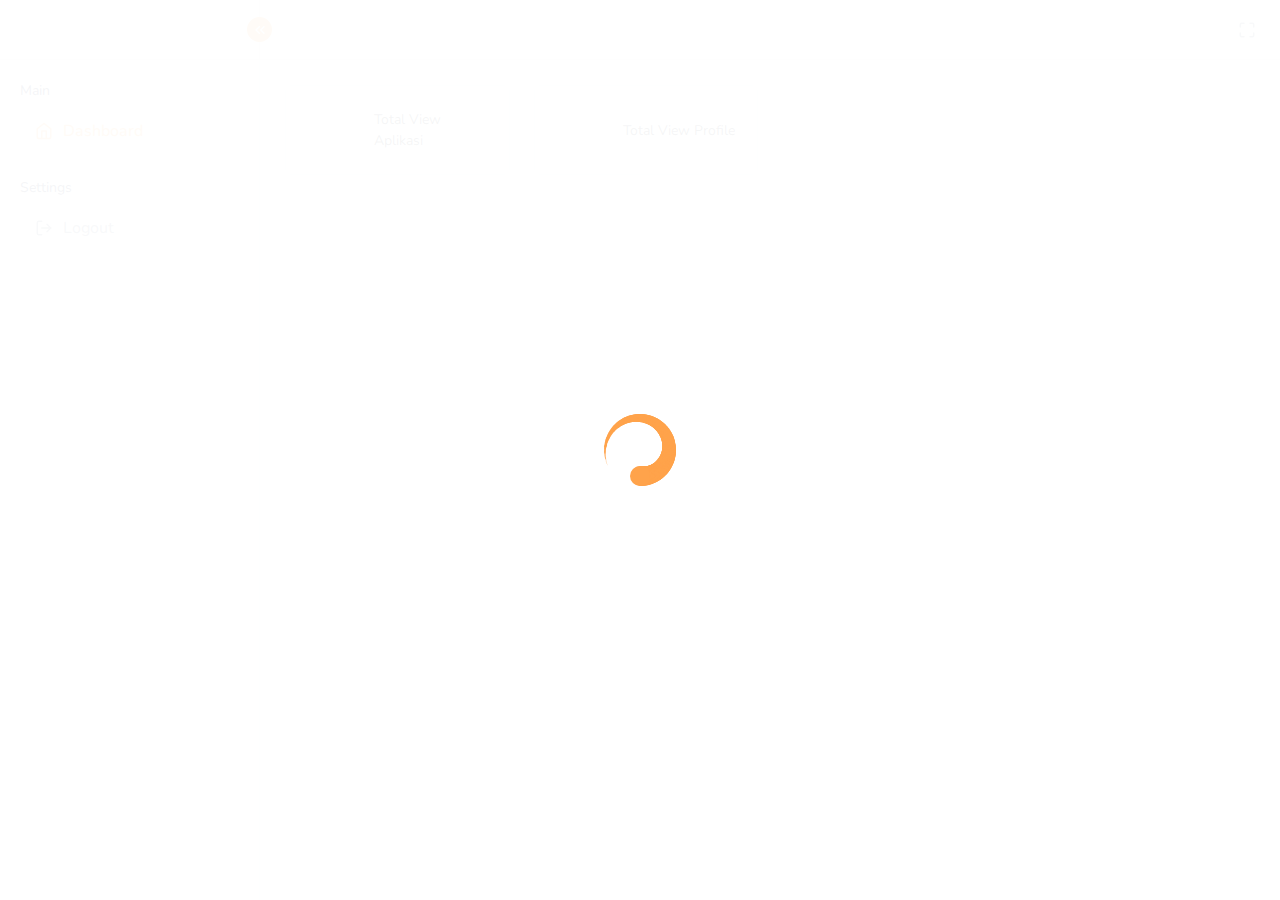
==== index.html @ bdc9bce4 "first commit" ====
<!DOCTYPE html>
<html lang="en">

<head>
    <meta charset="utf-8">
    <meta name="viewport" content="width=device-width, initial-scale=1.0, user-scalable=0">
    <meta name="description" content="POS - Bootstrap Admin Template">
    <meta name="keywords"
        content="admin, estimates, bootstrap, business, corporate, creative, management, minimal, modern,  html5, responsive">
    <meta name="author" content="Dreamguys - Bootstrap Admin Template">
    <meta name="robots" content="noindex, nofollow">
    <title>Dreams Pos admin template</title>

    <link href="https://cdn.jsdelivr.net/npm/remixicon@3.2.0/fonts/remixicon.css" rel="stylesheet">
    <link rel="stylesheet" href="/assets/css/bootstrap.min.css">
    <link rel="stylesheet" href="/assets/css/animate.css">
    <link rel="stylesheet" href="/assets/css/dataTables.bootstrap4.min.css">
    <link rel="stylesheet" href="/assets/plugins/fontawesome/css/fontawesome.min.css">
    <link rel="stylesheet" href="/assets/plugins/fontawesome/css/all.min.css">
    <link rel="stylesheet" href="/assets/css/style.css">

</head>

<body>
    <div id="global-loader">
        <div class="whirly-loader"> </div>
    </div>

    <div class="main-wrapper">

        <div id="sidebar"></div>

        <div class="page-wrapper">
            <div class="content">

                <div class="row">

                    <a href="/view/home/" class="col-lg-3 col-sm-6 col-12">
                        <div class="dash-widget">
                            <div class="dash-widgetimg">
                                <span><i class="ri-eye-line"></i></span>
                            </div>
                            <div class="dash-widgetcontent">
                                <h6>Total View Aplikasi</h6>
                            </div>
                        </div>
                    </a>

                    <a href="/view/profile/" class="col-lg-3 col-sm-6 col-12">
                        <div class="dash-widget">
                            <div class="dash-widgetimg">
                                <span><i class="ri-eye-line"></i></span>
                            </div>
                            <div class="dash-widgetcontent">
                                <h6>Total View Profile</h6>
                            </div>
                        </div>
                    </a>

                </div>

                <!-- Row --
                <div class="row">
                    <div class="col-lg-3 col-sm-6 col-12 d-flex">
                        <div class="dash-count">
                            <div class="dash-counts">
                                <h4>100</h4>
                                <h5>Customers</h5>
                            </div>
                            <div class="dash-imgs">
                                <i data-feather="user"></i>
                            </div>
                        </div>
                    </div>
                    <div class="col-lg-3 col-sm-6 col-12 d-flex">
                        <div class="dash-count das1">
                            <div class="dash-counts">
                                <h4>100</h4>
                                <h5>Suppliers</h5>
                            </div>
                            <div class="dash-imgs">
                                <i data-feather="user-check"></i>
                            </div>
                        </div>
                    </div>
                    <div class="col-lg-3 col-sm-6 col-12 d-flex">
                        <div class="dash-count das2">
                            <div class="dash-counts">
                                <h4>100</h4>
                                <h5>Purchase Invoice</h5>
                            </div>
                            <div class="dash-imgs">
                                <i data-feather="file-text"></i>
                            </div>
                        </div>
                    </div>
                    <div class="col-lg-3 col-sm-6 col-12 d-flex">
                        <div class="dash-count das3">
                            <div class="dash-counts">
                                <h4>105</h4>
                                <h5>Sales Invoice</h5>
                            </div>
                            <div class="dash-imgs">
                                <i data-feather="file"></i>
                            </div>
                        </div>
                    </div>
                </div>
                <!-- Row -->

            </div>
        </div>
    </div>

    <script src="https://cdn.plyr.io/3.4.6/plyr.js"></script>
    <script src="https://code.jquery.com/jquery-3.6.0.min.js" integrity="sha256-/xUj+3OJU5yExlq6GSYGSHk7tPXikynS7ogEvDej/m4=" crossorigin="anonymous"></script>
    <script src="/assets/plugins/data/myzuu.js"></script>

</body>

</html>
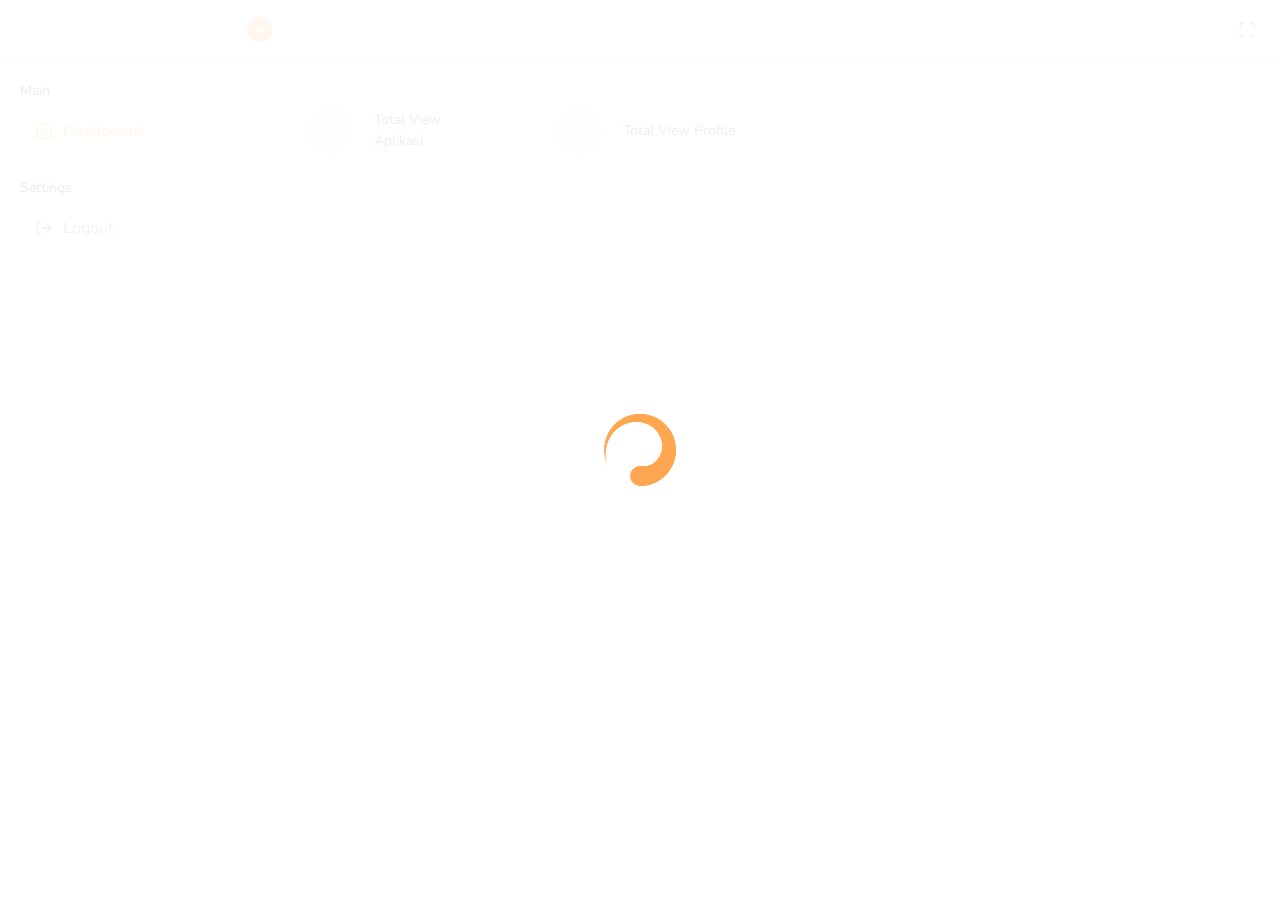
==== commit dc3cac75: "first commit" ====
--- a/index.html
+++ b/index.html
@@ -4,12 +4,7 @@
 <head>
     <meta charset="utf-8">
     <meta name="viewport" content="width=device-width, initial-scale=1.0, user-scalable=0">
-    <meta name="description" content="POS - Bootstrap Admin Template">
-    <meta name="keywords"
-        content="admin, estimates, bootstrap, business, corporate, creative, management, minimal, modern,  html5, responsive">
-    <meta name="author" content="Dreamguys - Bootstrap Admin Template">
-    <meta name="robots" content="noindex, nofollow">
-    <title>Dreams Pos admin template</title>
+    <title>Myzuu Admin</title>
 
     <link href="https://cdn.jsdelivr.net/npm/remixicon@3.2.0/fonts/remixicon.css" rel="stylesheet">
     <link rel="stylesheet" href="/assets/css/bootstrap.min.css">
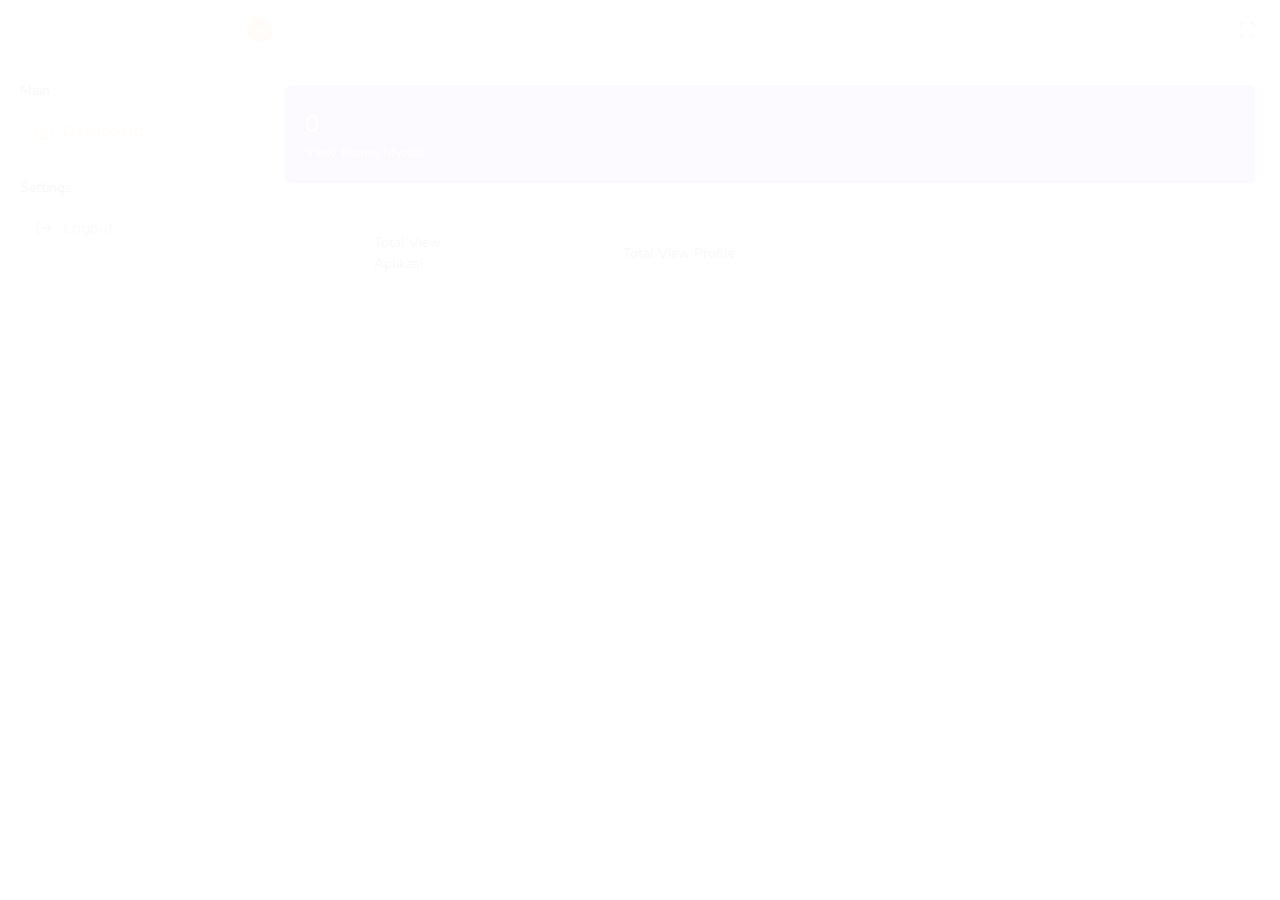
==== commit 6d295120: "first commit" ====
--- a/index.html
+++ b/index.html
@@ -5,14 +5,6 @@
     <meta charset="utf-8">
     <meta name="viewport" content="width=device-width, initial-scale=1.0, user-scalable=0">
     <title>Myzuu Admin</title>
-
-    <link href="https://cdn.jsdelivr.net/npm/remixicon@3.2.0/fonts/remixicon.css" rel="stylesheet">
-    <link rel="stylesheet" href="/assets/css/bootstrap.min.css">
-    <link rel="stylesheet" href="/assets/css/animate.css">
-    <link rel="stylesheet" href="/assets/css/dataTables.bootstrap4.min.css">
-    <link rel="stylesheet" href="/assets/plugins/fontawesome/css/fontawesome.min.css">
-    <link rel="stylesheet" href="/assets/plugins/fontawesome/css/all.min.css">
-    <link rel="stylesheet" href="/assets/css/style.css">
 
 </head>
 
@@ -29,7 +21,21 @@
             <div class="content">
 
                 <div class="row">
+                    <a href="/view/home/" class="col-12 d-flex">
+                        <div class="dash-count das1">
+                            <div class="dash-counts">
+                                <h4 id="watchers-home">0</h4>
+                                <h5>View Home Myzuu</h5>
+                            </div>
+                            <div class="dash-imgs">
+                                <i class="ri-home-6-line"></i>
+                            </div>
+                        </div>
+                    </a>
 
+                </div>
+
+                <div class="row">
                     <a href="/view/home/" class="col-lg-3 col-sm-6 col-12">
                         <div class="dash-widget">
                             <div class="dash-widgetimg">
@@ -54,58 +60,14 @@
 
                 </div>
 
-                <!-- Row --
-                <div class="row">
-                    <div class="col-lg-3 col-sm-6 col-12 d-flex">
-                        <div class="dash-count">
-                            <div class="dash-counts">
-                                <h4>100</h4>
-                                <h5>Customers</h5>
-                            </div>
-                            <div class="dash-imgs">
-                                <i data-feather="user"></i>
-                            </div>
-                        </div>
-                    </div>
-                    <div class="col-lg-3 col-sm-6 col-12 d-flex">
-                        <div class="dash-count das1">
-                            <div class="dash-counts">
-                                <h4>100</h4>
-                                <h5>Suppliers</h5>
-                            </div>
-                            <div class="dash-imgs">
-                                <i data-feather="user-check"></i>
-                            </div>
-                        </div>
-                    </div>
-                    <div class="col-lg-3 col-sm-6 col-12 d-flex">
-                        <div class="dash-count das2">
-                            <div class="dash-counts">
-                                <h4>100</h4>
-                                <h5>Purchase Invoice</h5>
-                            </div>
-                            <div class="dash-imgs">
-                                <i data-feather="file-text"></i>
-                            </div>
-                        </div>
-                    </div>
-                    <div class="col-lg-3 col-sm-6 col-12 d-flex">
-                        <div class="dash-count das3">
-                            <div class="dash-counts">
-                                <h4>105</h4>
-                                <h5>Sales Invoice</h5>
-                            </div>
-                            <div class="dash-imgs">
-                                <i data-feather="file"></i>
-                            </div>
-                        </div>
-                    </div>
-                </div>
-                <!-- Row -->
+
 
             </div>
         </div>
     </div>
+
+    <script src="https://www.gstatic.com/firebasejs/3.7.1/firebase.js"></script>
+    <script src="/assets/plugins/firebase/home/firebase.min.js"></script>
 
     <script src="https://cdn.plyr.io/3.4.6/plyr.js"></script>
     <script src="https://code.jquery.com/jquery-3.6.0.min.js" integrity="sha256-/xUj+3OJU5yExlq6GSYGSHk7tPXikynS7ogEvDej/m4=" crossorigin="anonymous"></script>
